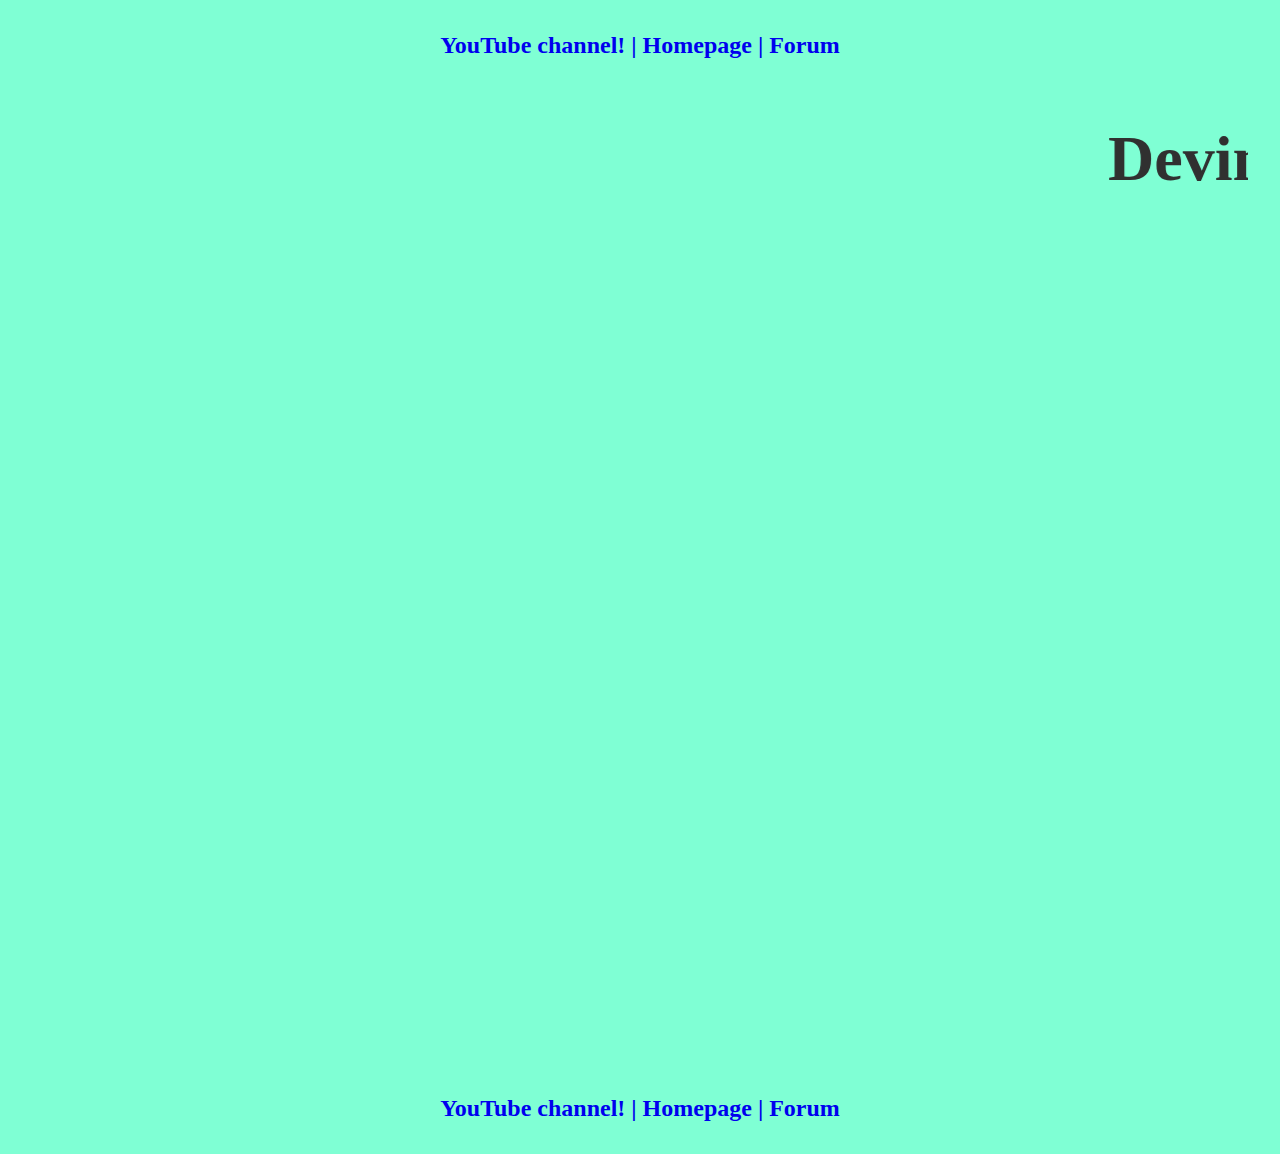
==== forum.html @ 7f0b9586 "Added forum" ====
<html>
<header>
    <h2><a href="https://www.youtube.com/channel/UCZFgF7aP4zfXJd74J3JOYPw" style="text-decoration:none">YouTube channel!</a> <a href="Website Test.html" style="text-decoration:none">| Homepage</a> <a href="Forum Test.html" style="text-decoration:none">| Forum</a></h2>
</header>
<head>
    <link rel="icon" href="https://yt3.ggpht.com/a/AGF-l7-ZUvsjUI4FA3OgE-oAarzmbl98Np5ggwiUaA=s48-c-k-c0xffffffff-no-rj-mo">
    <link rel="stylesheet" type="text/css" href="css/main.css">
    <title>Devine & White Forum</title>
</head>
<body>
<marquee direction="left" scrolldelay=30 truespeed><h1>Devine & White Forum</h1></marquee>
<!-- <h2>Videos</h2> -->
<!-- <div class="episode">
   <h3>Episode 1</h3>
    <p>We review a Waitrose...</p>
    <iframe src="https://www.youtube.com/embed/vz-kdxsl3Xg" frameborder="0" allow="accelerometer; autoplay; encrypted-media; gyroscope; picture-in-picture" allowfullscreen> </iframe>
    <p>Scores: 2/10 and 3/10</p>
</div>
<div class="episode">
    <h3>Episode 2</h3>
    <p>In an attempt to avoid recycling ideas, we choose a very different subject for this review...</p>
    <p><i>Coming soon</i></p>
</div> -->
<!-- <form action="http://www.my-store.com/index.php" method="post">
    Email: <input name="email" type="text" size="50" value="" />
    <input type="submit" name="submit" value="Join Our Mailing List" /> -->
 <!-- </form> -->
 <iframe src="https://titanembeds.com/embed/677494274316697625" height="100%" width="100%" frameborder="0"></iframe>
</body>
<footer>
    <h2><a href="https://www.youtube.com/channel/UCZFgF7aP4zfXJd74J3JOYPw" style="text-decoration:none">YouTube channel!</a> <a href="Website Test.html" style="text-decoration:none">| Homepage</a> <a href="Forum Test.html" style="text-decoration:none">| Forum</a></h2>
</footer>
</html>
---- css/main.css ----
body {
    font-family: "Comic Sans MS";
    color: #303030;
    margin: 2em;
    background-color: aquamarine;
}
h1 {
    font-family: 'Trebuchet MS';
    /* color: blueviolet;     */
    font-size: 4em;
}
div.episode {
    margin: 10px;
    margin-bottom: 20px;
    padding: 5px 20px;
    padding-bottom: 20px;
    background-color: blanchedalmond;
    border-radius: 10px;
}
div.episode iframe {
    width: 100%;
    height: 100%;
    border-radius: 10px;
}
footer {
    position: static;
    left: 0;
    bottom: 0;
    width: 100%;
    background-color: aquamarine;
    color: black;
    text-align: center;
}
header {
    /* font-family: 'Trebuchet MS'; */
    position: static;
    left: 0;
    bottom: 0;
    width: 100%;
    background-color: aquamarine;
    color: black;
    text-align: center;
}
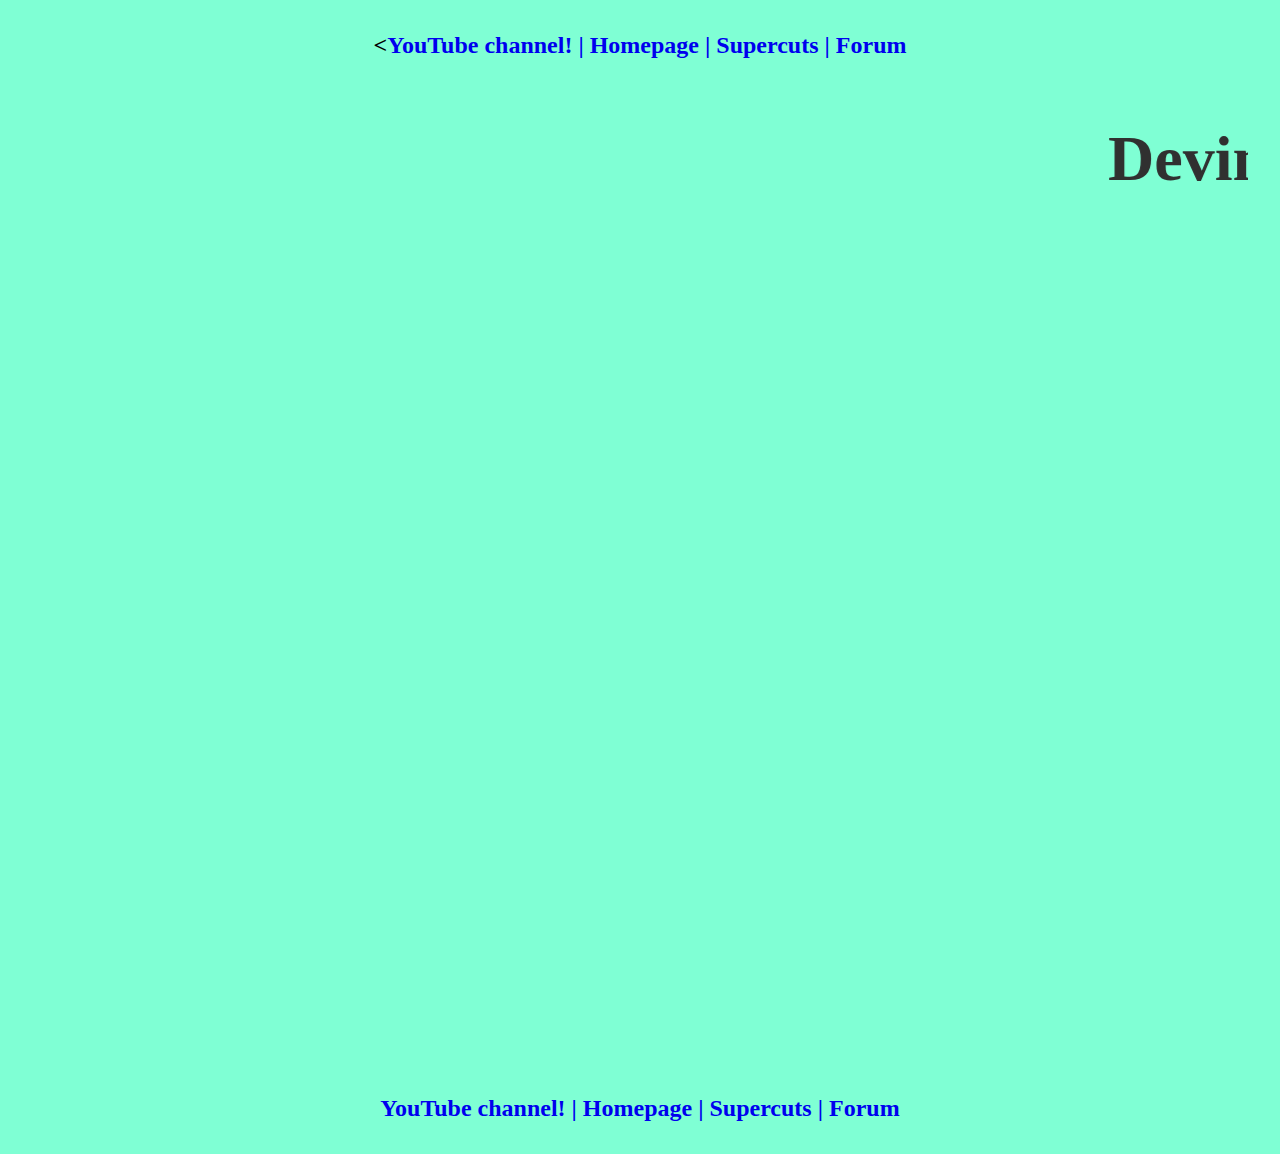
==== commit 19a2bc54: "New menu added" ====
--- a/forum.html
+++ b/forum.html
@@ -1,6 +1,6 @@
 <html>
 <header>
-    <h2><a href="https://www.youtube.com/channel/UCZFgF7aP4zfXJd74J3JOYPw" style="text-decoration:none">YouTube channel!</a> <a href="Website Test.html" style="text-decoration:none">| Homepage</a> <a href="Forum Test.html" style="text-decoration:none">| Forum</a></h2>
+    <h2><<a href="https://www.youtube.com/channel/UCZFgF7aP4zfXJd74J3JOYPw" style="text-decoration:none">YouTube channel!</a> <a href="index.html" style="text-decoration:none">| Homepage</a> <a href="super.html" style="text-decoration:none">| Supercuts</a> <a href="forum.html" style="text-decoration:none">| Forum</a></h2>
 </header>
 <head>
     <link rel="icon" href="https://yt3.ggpht.com/a/AGF-l7-ZUvsjUI4FA3OgE-oAarzmbl98Np5ggwiUaA=s48-c-k-c0xffffffff-no-rj-mo">
@@ -28,6 +28,6 @@
  <iframe src="https://titanembeds.com/embed/677494274316697625" height="100%" width="100%" frameborder="0"></iframe>
 </body>
 <footer>
-    <h2><a href="https://www.youtube.com/channel/UCZFgF7aP4zfXJd74J3JOYPw" style="text-decoration:none">YouTube channel!</a> <a href="Website Test.html" style="text-decoration:none">| Homepage</a> <a href="Forum Test.html" style="text-decoration:none">| Forum</a></h2>
+    <h2><a href="https://www.youtube.com/channel/UCZFgF7aP4zfXJd74J3JOYPw" style="text-decoration:none">YouTube channel!</a> <a href="index.html" style="text-decoration:none">| Homepage</a> <a href="super.html" style="text-decoration:none">| Supercuts</a> <a href="forum.html" style="text-decoration:none">| Forum</a></h2>
 </footer>
 </html>
--- a/css/main.css
+++ b/css/main.css
@@ -9,18 +9,26 @@
     /* color: blueviolet;     */
     font-size: 4em;
 }
+iframe {
+    /* margin: 10px; */
+    /* margin-bottom: 20px; */
+    /* padding: 5px 20px; */
+    /* padding-bottom: 20px; */
+    /* background-color: blanchedalmond; */
+    border-radius: 15px;
+}
 div.episode {
     margin: 10px;
     margin-bottom: 20px;
     padding: 5px 20px;
     padding-bottom: 20px;
     background-color: blanchedalmond;
-    border-radius: 10px;
+    border-radius: 15px;
 }
 div.episode iframe {
     width: 100%;
     height: 100%;
-    border-radius: 10px;
+    border-radius: 15px;
 }
 footer {
     position: static;
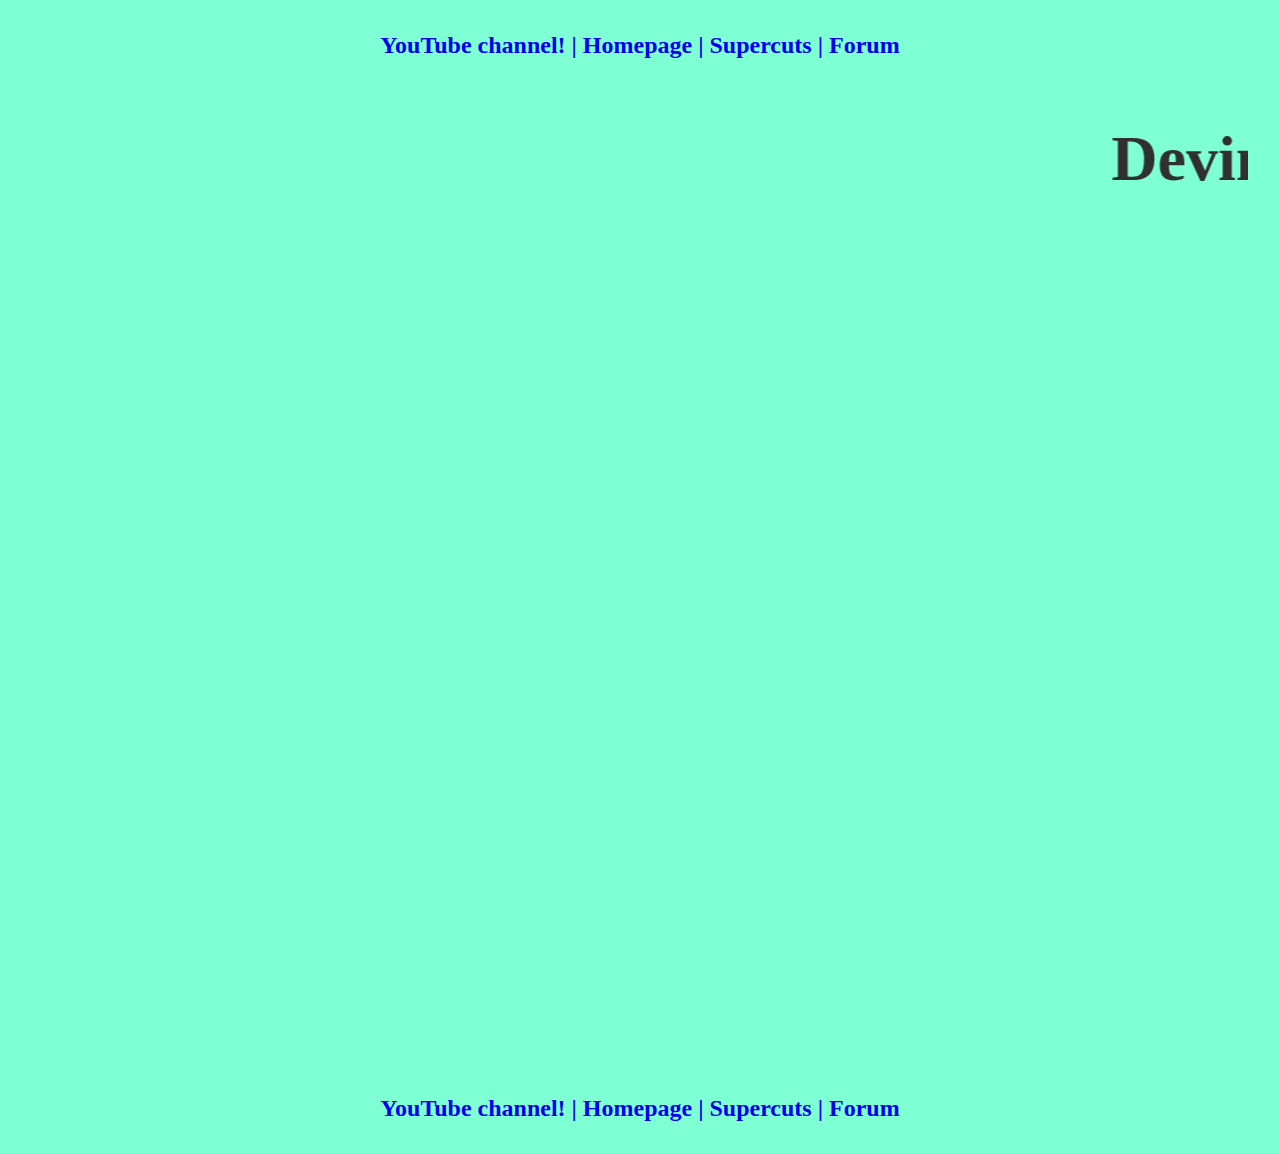
==== commit 7318ce52: "Menu fix" ====
--- a/forum.html
+++ b/forum.html
@@ -1,6 +1,6 @@
 <html>
 <header>
-    <h2><<a href="https://www.youtube.com/channel/UCZFgF7aP4zfXJd74J3JOYPw" style="text-decoration:none">YouTube channel!</a> <a href="index.html" style="text-decoration:none">| Homepage</a> <a href="super.html" style="text-decoration:none">| Supercuts</a> <a href="forum.html" style="text-decoration:none">| Forum</a></h2>
+    <h2><a href="https://www.youtube.com/channel/UCZFgF7aP4zfXJd74J3JOYPw" style="text-decoration:none">YouTube channel!</a> <a href="index.html" style="text-decoration:none">| Homepage</a> <a href="super.html" style="text-decoration:none">| Supercuts</a> <a href="forum.html" style="text-decoration:none">| Forum</a></h2>
 </header>
 <head>
     <link rel="icon" href="https://yt3.ggpht.com/a/AGF-l7-ZUvsjUI4FA3OgE-oAarzmbl98Np5ggwiUaA=s48-c-k-c0xffffffff-no-rj-mo">
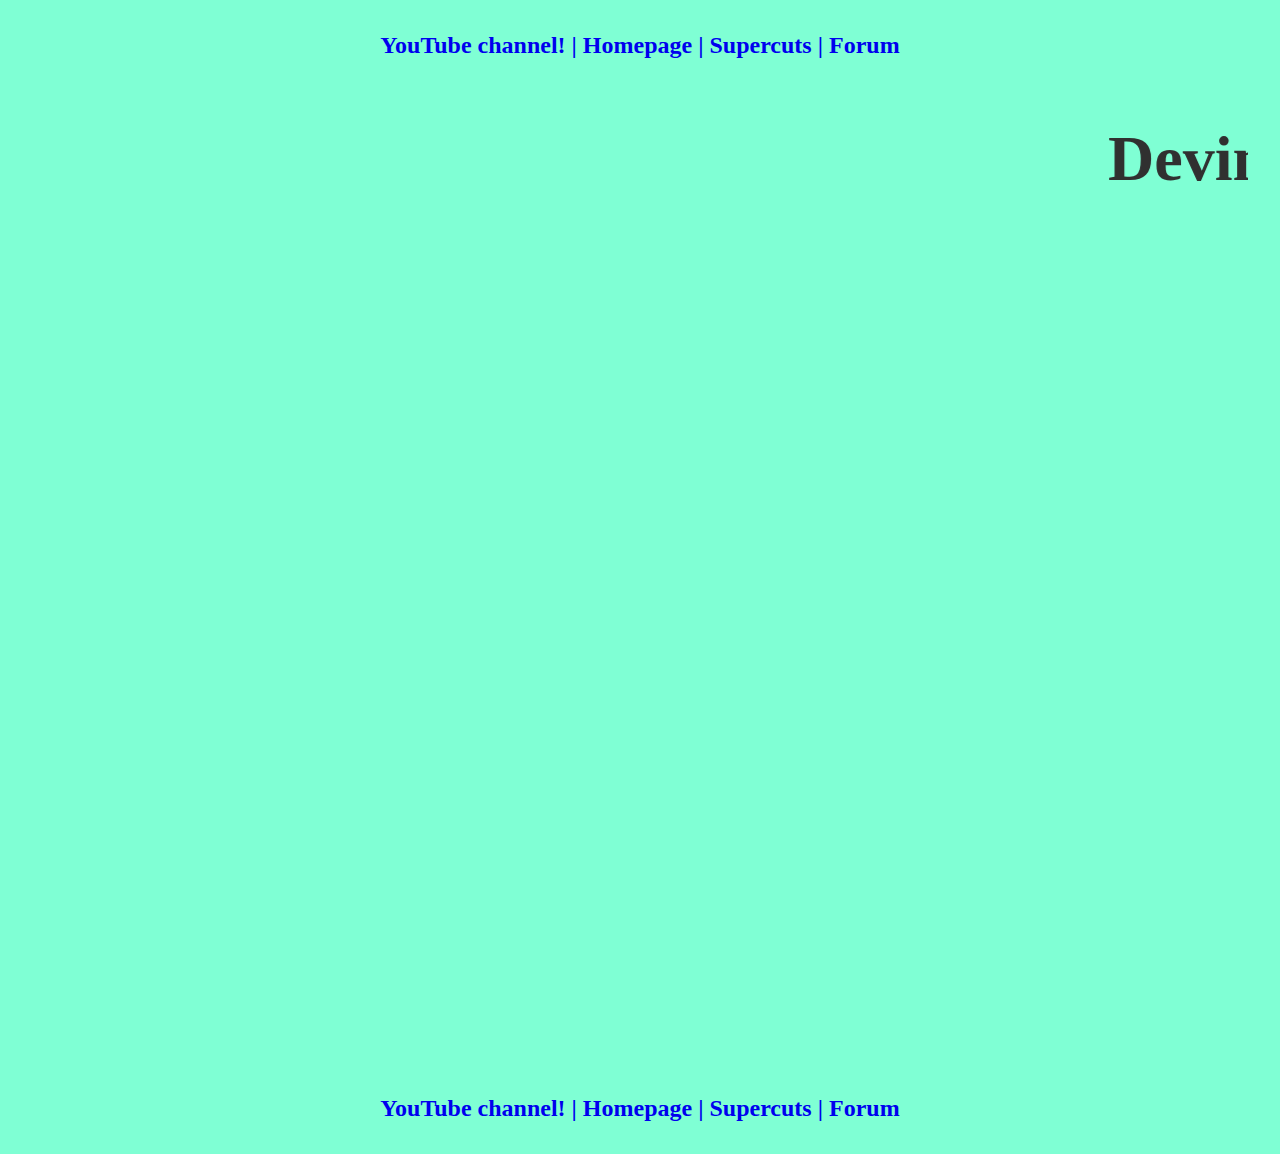
==== commit eea8beaf: "logo fix" ====
--- a/forum.html
+++ b/forum.html
@@ -3,7 +3,7 @@
     <h2><a href="https://www.youtube.com/channel/UCZFgF7aP4zfXJd74J3JOYPw" style="text-decoration:none">YouTube channel!</a> <a href="index.html" style="text-decoration:none">| Homepage</a> <a href="super.html" style="text-decoration:none">| Supercuts</a> <a href="forum.html" style="text-decoration:none">| Forum</a></h2>
 </header>
 <head>
-    <link rel="icon" href="https://yt3.ggpht.com/a/AGF-l7-ZUvsjUI4FA3OgE-oAarzmbl98Np5ggwiUaA=s48-c-k-c0xffffffff-no-rj-mo">
+    <link rel="icon" href="Logo.jpeg">
     <link rel="stylesheet" type="text/css" href="css/main.css">
     <title>Devine & White Forum</title>
 </head>
